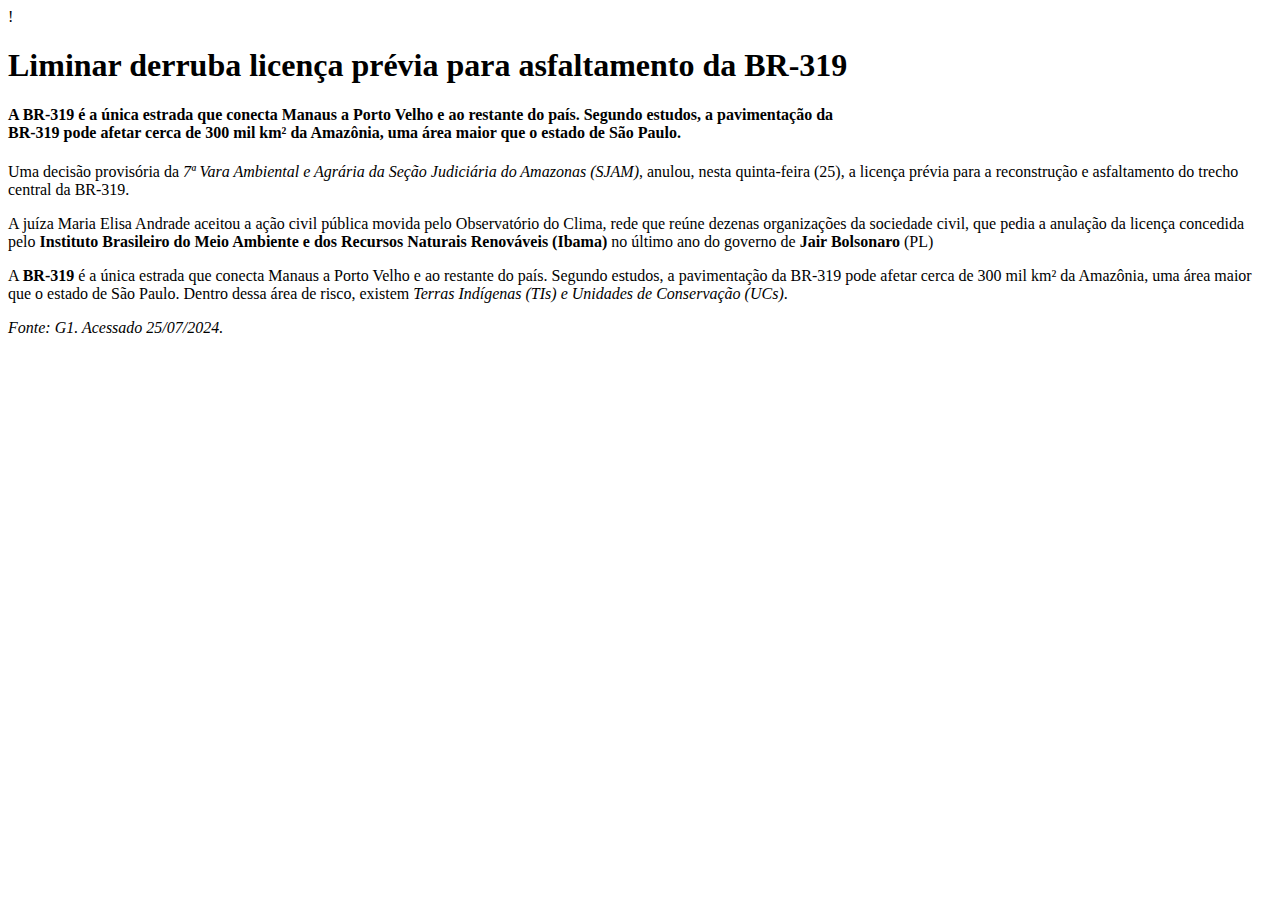
==== Elementos textuais/noticia.html @ 64ede7ef "Create noticia.html" ====
!<!DOCTYPE html>
<html>
    <head>
        <title>Meu portal de Notícias</title>
    </head>
    <body>
        <h1>Liminar derruba licença prévia para asfaltamento da BR-319</h1>
        <h4>A BR-319 é a única estrada que conecta Manaus a Porto Velho e ao restante do país. Segundo estudos, a pavimentação da 
        <br>BR-319 pode afetar cerca de 300 mil km² da Amazônia, uma área maior que o estado de São Paulo.</br></h4>
        <p>
            Uma decisão provisória da <em>7ª Vara Ambiental e Agrária da Seção Judiciária do Amazonas (SJAM)</em>, anulou, nesta quinta-feira (25), a licença prévia para a reconstrução e asfaltamento do trecho central da BR-319.
        </p>
        <p>A juíza Maria Elisa Andrade aceitou a ação civil pública movida pelo Observatório do Clima, rede que reúne dezenas organizações da sociedade civil, que pedia a anulação da licença concedida pelo <strong>Instituto Brasileiro do Meio Ambiente e dos Recursos Naturais Renováveis (Ibama)</strong> no último ano do governo de <strong>Jair Bolsonaro</strong> (PL)
        </p>
        <p>
            A <strong>BR-319</strong> é a única estrada que conecta Manaus a Porto Velho e ao restante do país. Segundo estudos, a pavimentação da BR-319 pode afetar cerca de 300 mil km² da Amazônia, uma área maior que o estado de São Paulo. Dentro dessa área de risco, existem <em>Terras Indígenas (TIs) e Unidades de Conservação (UCs)</em>.
        </p>
        <p>
            <em>Fonte: G1. Acessado 25/07/2024.</em>
        </p>
    </body>
</html>
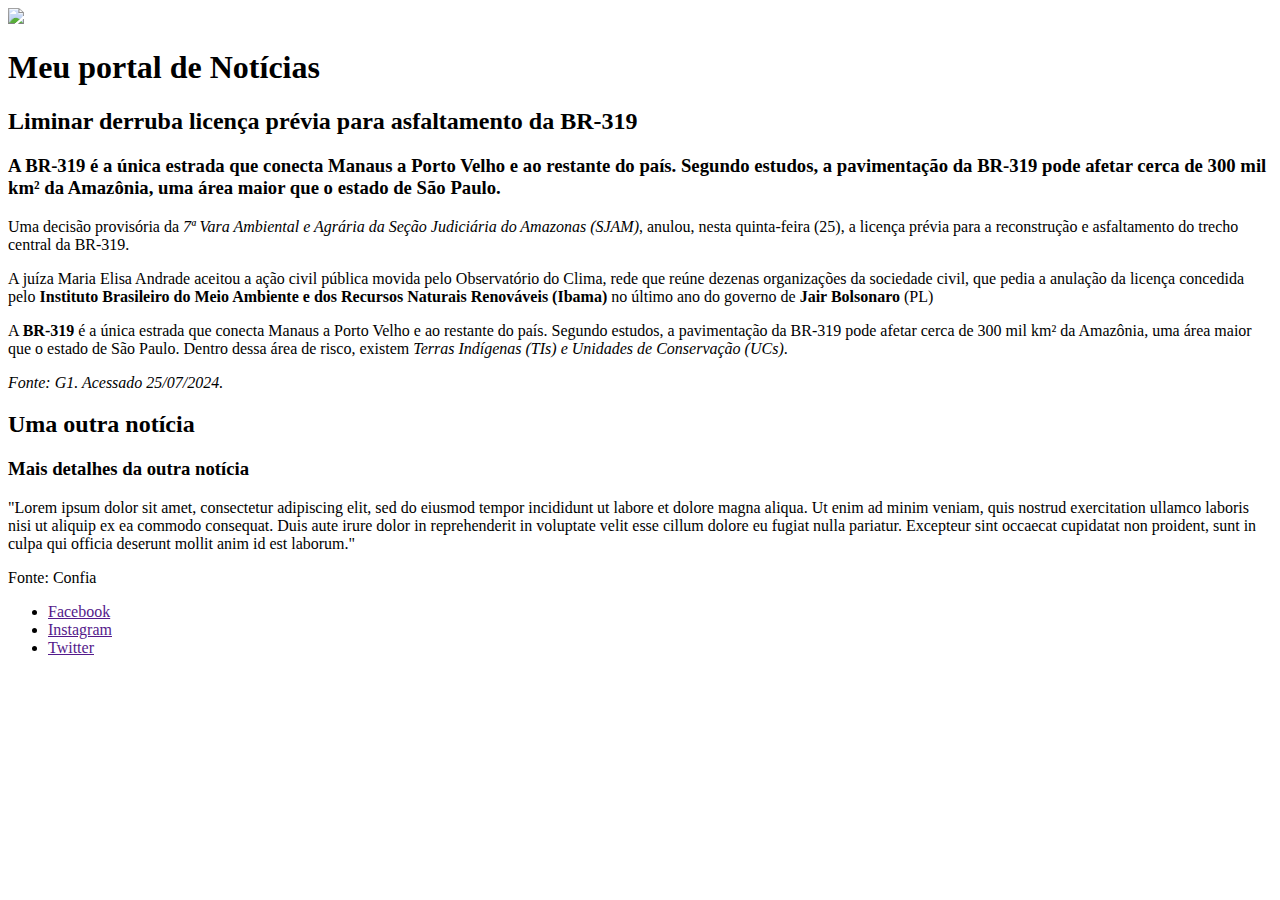
==== commit 4cad0502: "Update noticia.html" ====
--- a/Elementos textuais/noticia.html
+++ b/Elementos textuais/noticia.html
@@ -1,22 +1,35 @@
-!<!DOCTYPE html>
+<!DOCTYPE html>
 <html>
     <head>
         <title>Meu portal de Notícias</title>
     </head>
     <body>
-        <h1>Liminar derruba licença prévia para asfaltamento da BR-319</h1>
-        <h4>A BR-319 é a única estrada que conecta Manaus a Porto Velho e ao restante do país. Segundo estudos, a pavimentação da 
-        <br>BR-319 pode afetar cerca de 300 mil km² da Amazônia, uma área maior que o estado de São Paulo.</br></h4>
-        <p>
-            Uma decisão provisória da <em>7ª Vara Ambiental e Agrária da Seção Judiciária do Amazonas (SJAM)</em>, anulou, nesta quinta-feira (25), a licença prévia para a reconstrução e asfaltamento do trecho central da BR-319.
-        </p>
-        <p>A juíza Maria Elisa Andrade aceitou a ação civil pública movida pelo Observatório do Clima, rede que reúne dezenas organizações da sociedade civil, que pedia a anulação da licença concedida pelo <strong>Instituto Brasileiro do Meio Ambiente e dos Recursos Naturais Renováveis (Ibama)</strong> no último ano do governo de <strong>Jair Bolsonaro</strong> (PL)
-        </p>
-        <p>
-            A <strong>BR-319</strong> é a única estrada que conecta Manaus a Porto Velho e ao restante do país. Segundo estudos, a pavimentação da BR-319 pode afetar cerca de 300 mil km² da Amazônia, uma área maior que o estado de São Paulo. Dentro dessa área de risco, existem <em>Terras Indígenas (TIs) e Unidades de Conservação (UCs)</em>.
-        </p>
-        <p>
-            <em>Fonte: G1. Acessado 25/07/2024.</em>
-        </p>
+        <header>
+            <img src="https://picsum.photos/50" />
+            <h1>Meu portal de Notícias </h1>
+        </header>
+        <main>
+            <article>
+                <h2>Liminar derruba licença prévia para asfaltamento da BR-319</h2>
+                <h3>A BR-319 é a única estrada que conecta Manaus a Porto Velho e ao restante do país. Segundo estudos, a pavimentação da BR-319 pode afetar cerca de 300 mil km² da Amazônia, uma área maior que o estado de São Paulo.</h3>
+                    <p>Uma decisão provisória da <em>7ª Vara Ambiental e Agrária da Seção Judiciária do Amazonas (SJAM)</em>, anulou, nesta quinta-feira (25), a licença prévia para a reconstrução e asfaltamento do trecho central da BR-319.</p>
+                    <p>A juíza Maria Elisa Andrade aceitou a ação civil pública movida pelo Observatório do Clima, rede que reúne dezenas organizações da sociedade civil, que pedia a anulação da licença concedida pelo <strong>Instituto Brasileiro do Meio Ambiente e dos Recursos Naturais Renováveis (Ibama)</strong> no último ano do governo de <strong>Jair Bolsonaro</strong> (PL)</p>
+                    <p>A <strong>BR-319</strong> é a única estrada que conecta Manaus a Porto Velho e ao restante do país. Segundo estudos, a pavimentação da BR-319 pode afetar cerca de 300 mil km² da Amazônia, uma área maior que o estado de São Paulo. Dentro dessa área de risco, existem <em>Terras Indígenas (TIs) e Unidades de Conservação (UCs)</em>.</p>
+                    <p><em>Fonte: G1. Acessado 25/07/2024.</em></p>
+            </article>
+            <article>
+                <h2>Uma outra notícia</h2>
+                <h3>Mais detalhes da outra notícia</h3>
+                <p>"Lorem ipsum dolor sit amet, consectetur adipiscing elit, sed do eiusmod tempor incididunt ut labore et dolore magna aliqua. Ut enim ad minim veniam, quis nostrud exercitation ullamco laboris nisi ut aliquip ex ea commodo consequat. Duis aute irure dolor in reprehenderit in voluptate velit esse cillum dolore eu fugiat nulla pariatur. Excepteur sint occaecat cupidatat non proident, sunt in culpa qui officia deserunt mollit anim id est laborum."</p>
+                <p> Fonte: Confia</p>
+            </article>
+        </main>
+        <footer>
+            <ul>
+                <li><a href="">Facebook</a></li>
+                <li><a href="">Instagram</a></li>
+                <li><a href="">Twitter</a></li>
+            </ul>
+        </footer>
     </body>
 </html>